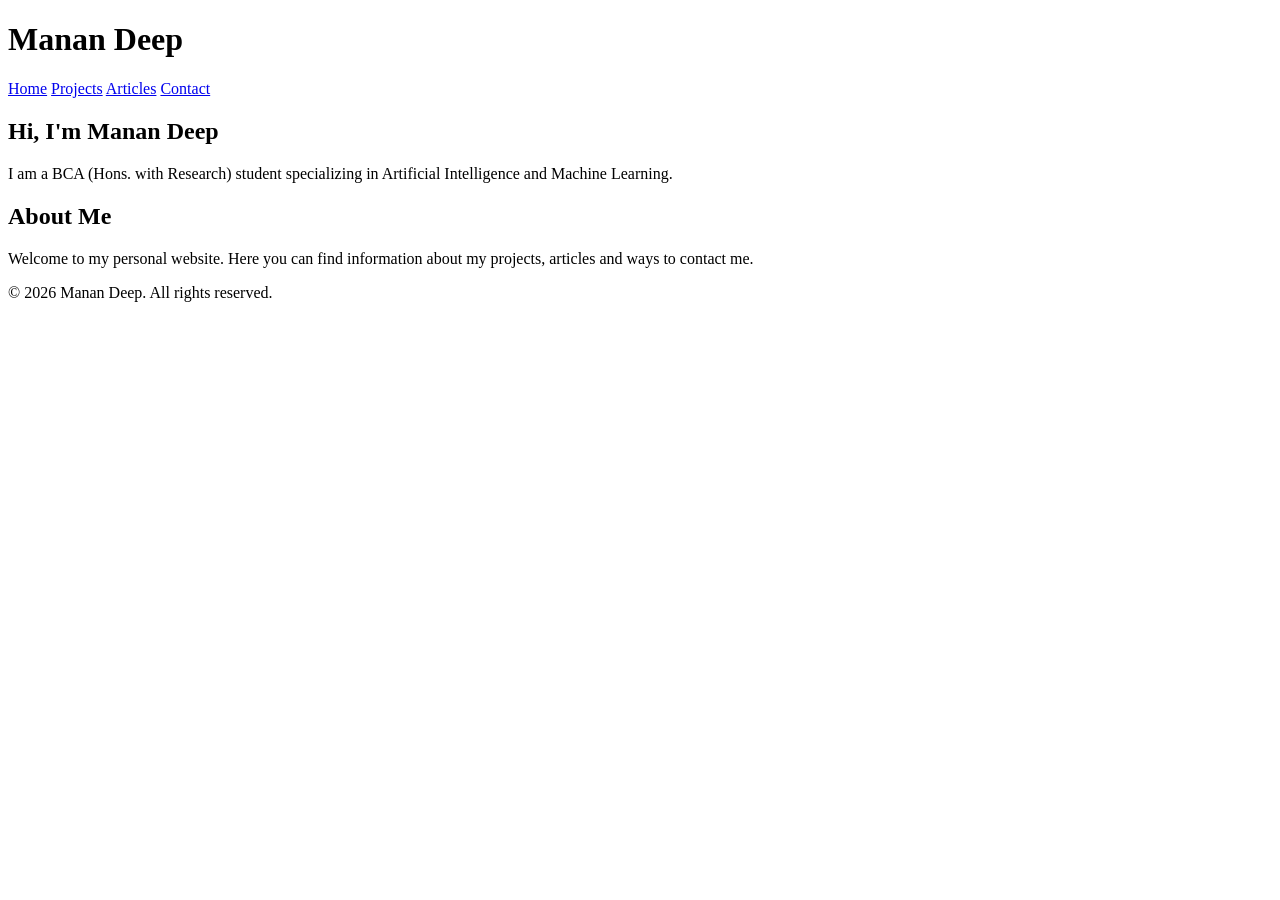
==== index.html @ 937e8829 "Create index.html for personal website This HTML file serves as the homepage for Manan Deep's person" ====
<!DOCTYPE html>
<html lang="en">
<head>
    <meta charset="UTF-8">
    <meta name="viewport" content="width=device-width, initial-scale=1.0">

    <meta name="description" content="Manan Deep's personal website showcasing projects, articles and contact information.">
    <meta name="keywords" content="Manan Deep, HTML, Web Development, Projects, Articles">
    <meta name="author" content="Manan Deep">

    <title>Home | Manan Deep</title>

    <link rel="stylesheet" href="style.css">
</head>

<body>

    <header>
        <h1>Manan Deep</h1>

        <nav>
            <a href="index.html">Home</a>
            <a href="projects.html">Projects</a>
            <a href="articles.html">Articles</a>
            <a href="contact.html">Contact</a>
        </nav>
    </header>

    <main>

        <section>
            <h2>Hi, I'm Manan Deep</h2>
            <p>
                I am a BCA (Hons. with Research) student specializing in
                Artificial Intelligence and Machine Learning.
            </p>
        </section>

        <section>
            <h2>About Me</h2>
            <p>
                Welcome to my personal website. Here you can find information
                about my projects, articles and ways to contact me.
            </p>
        </section>

    </main>

    <footer>
        <p>&copy; 2026 Manan Deep. All rights reserved.</p>
    </footer>

</body>
</html>
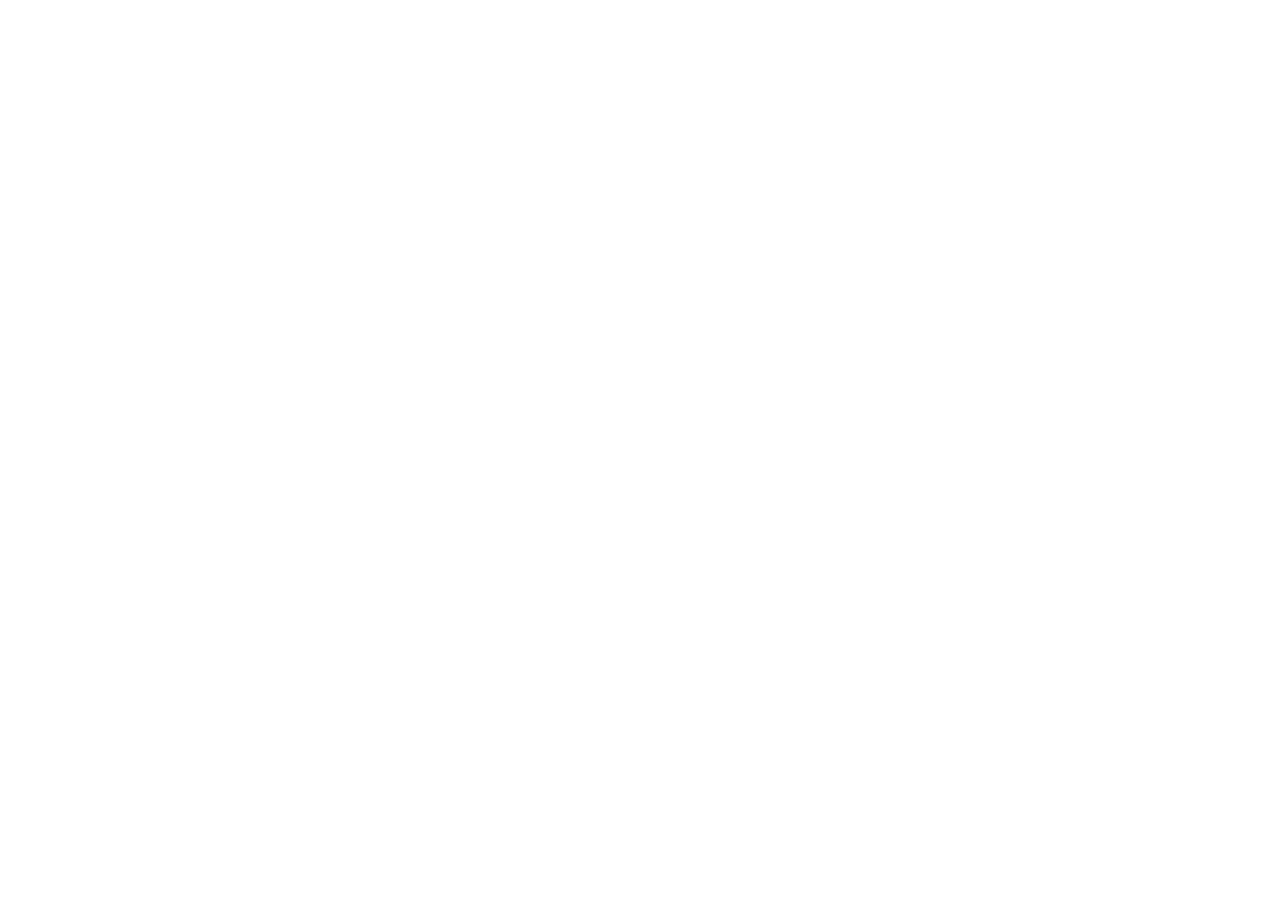
==== commit 153407e0: "Revise index.html for homepage content Updated meta tags and title for homepage." ====
--- a/index.html
+++ b/index.html
@@ -3,52 +3,12 @@
 <head>
     <meta charset="UTF-8">
     <meta name="viewport" content="width=device-width, initial-scale=1.0">
-
-    <meta name="description" content="Manan Deep's personal website showcasing projects, articles and contact information.">
-    <meta name="keywords" content="Manan Deep, HTML, Web Development, Projects, Articles">
-    <meta name="author" content="Manan Deep">
-
-    <title>Home | Manan Deep</title>
-
-    <link rel="stylesheet" href="style.css">
+    <meta name="description" content="Homepage of Basic HTML Website">
+    <meta name="keywords" content="HTML, website, homepage">
+    <meta name="author" content="Manan">
+    <title>Homepage</title>
 </head>
-
 <body>
-
-    <header>
-        <h1>Manan Deep</h1>
-
-        <nav>
-            <a href="index.html">Home</a>
-            <a href="projects.html">Projects</a>
-            <a href="articles.html">Articles</a>
-            <a href="contact.html">Contact</a>
-        </nav>
-    </header>
-
-    <main>
-
-        <section>
-            <h2>Hi, I'm Manan Deep</h2>
-            <p>
-                I am a BCA (Hons. with Research) student specializing in
-                Artificial Intelligence and Machine Learning.
-            </p>
-        </section>
-
-        <section>
-            <h2>About Me</h2>
-            <p>
-                Welcome to my personal website. Here you can find information
-                about my projects, articles and ways to contact me.
-            </p>
-        </section>
-
-    </main>
-
-    <footer>
-        <p>&copy; 2026 Manan Deep. All rights reserved.</p>
-    </footer>
-
+    <!-- Your content here -->
 </body>
 </html>
